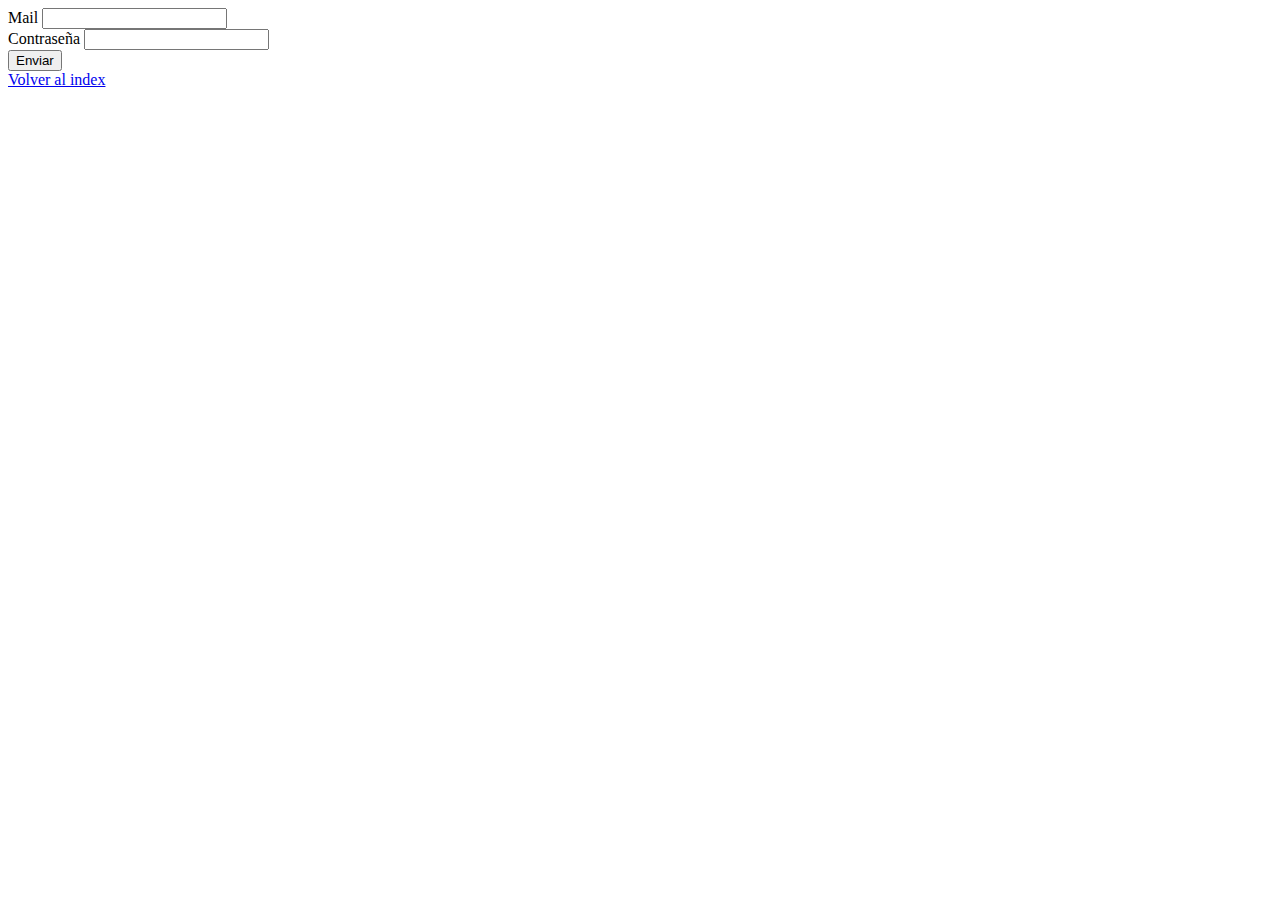
==== iniciarSecion.html @ 79bc03dc "Actualizacion 22/05/2024" ====
<!DOCTYPE html>
<html lang="en">
<head>
    <meta charset="UTF-8">
    <meta name="viewport" content="width=device-width, initial-scale=1.0">
    <!-- Link de boostrap -->
    <link href="https://cdn.jsdelivr.net/npm/bootstrap@5.0.2/dist/css/bootstrap.min.css" rel="stylesheet" integrity="sha384-EVSTQN3/azprG1Anm3QDgpJLIm9Nao0Yz1ztcQTwFspd3yD65VohhpuuCOmLASjC" crossorigin="anonymous">
    <!-- Favicon -->
    <link rel="shortcut icon" href="./assets/iconos/favicon.svg" type="image/x-icon" />
    <title>IT connect - Registro</title>
</head>
<body>
    <div class="d-flex flex-column justify-content-center align-items-center vh-100">
        <form class="p-4 bg-light border rounded">
            <div class="mb-3">
                <label for="exampleInputEmail1" class="form-label">Mail</label>
                <input type="email" class="form-control" id="exampleInputEmail1" aria-describedby="emailHelp">
            </div>
            <div class="mb-3">
                <label for="exampleInputPassword1" class="form-label">Contraseña</label>
                <input type="password" class="form-control" id="exampleInputPassword1">
            </div>
            <button type="submit" class="btn btn-primary">Enviar</button>
        </form>
        <a href="./index.html" class="btn bg-secondary text-white mt-3">Volver al index</a> 
    </div>

    <!-- Script bootstrap -->
    <script src="https://cdn.jsdelivr.net/npm/bootstrap@5.0.2/dist/js/bootstrap.bundle.min.js" integrity="sha384-MrcW6ZMFYlzcLA8Nl+NtUVF0sA7MsXsP1UyJoMp4YLEuNSfAP+JcXn/tWtIaxVXM" crossorigin="anonymous"></script>
</body>
</html>
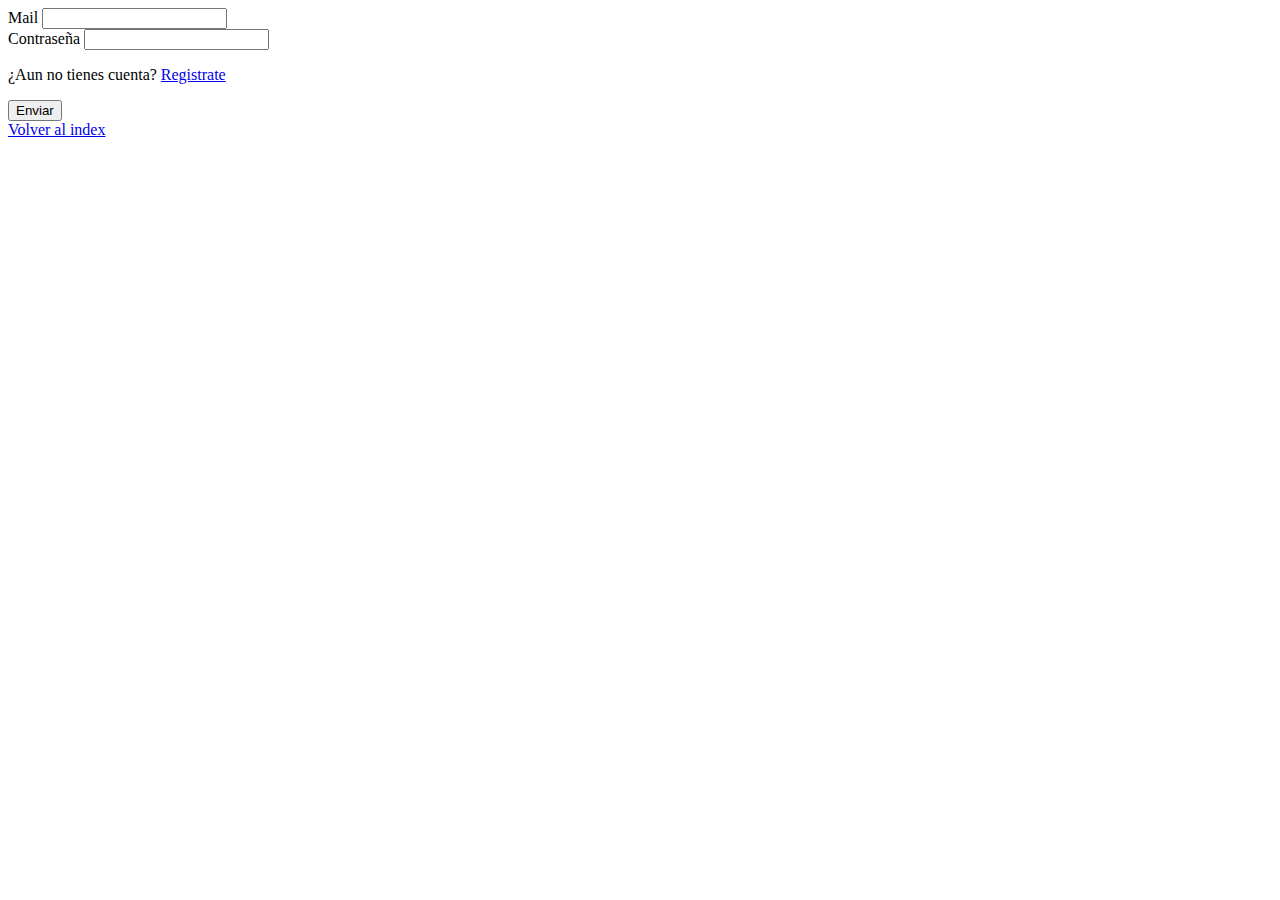
==== commit e0e0ba5c: "Mobile menu" ====
--- a/iniciarSecion.html
+++ b/iniciarSecion.html
@@ -20,6 +20,7 @@
                 <label for="exampleInputPassword1" class="form-label">Contraseña</label>
                 <input type="password" class="form-control" id="exampleInputPassword1">
             </div>
+            <p>¿Aun no tienes cuenta? <a href="./register.html">Registrate</a></p>
             <button type="submit" class="btn btn-primary">Enviar</button>
         </form>
         <a href="./index.html" class="btn bg-secondary text-white mt-3">Volver al index</a> 
